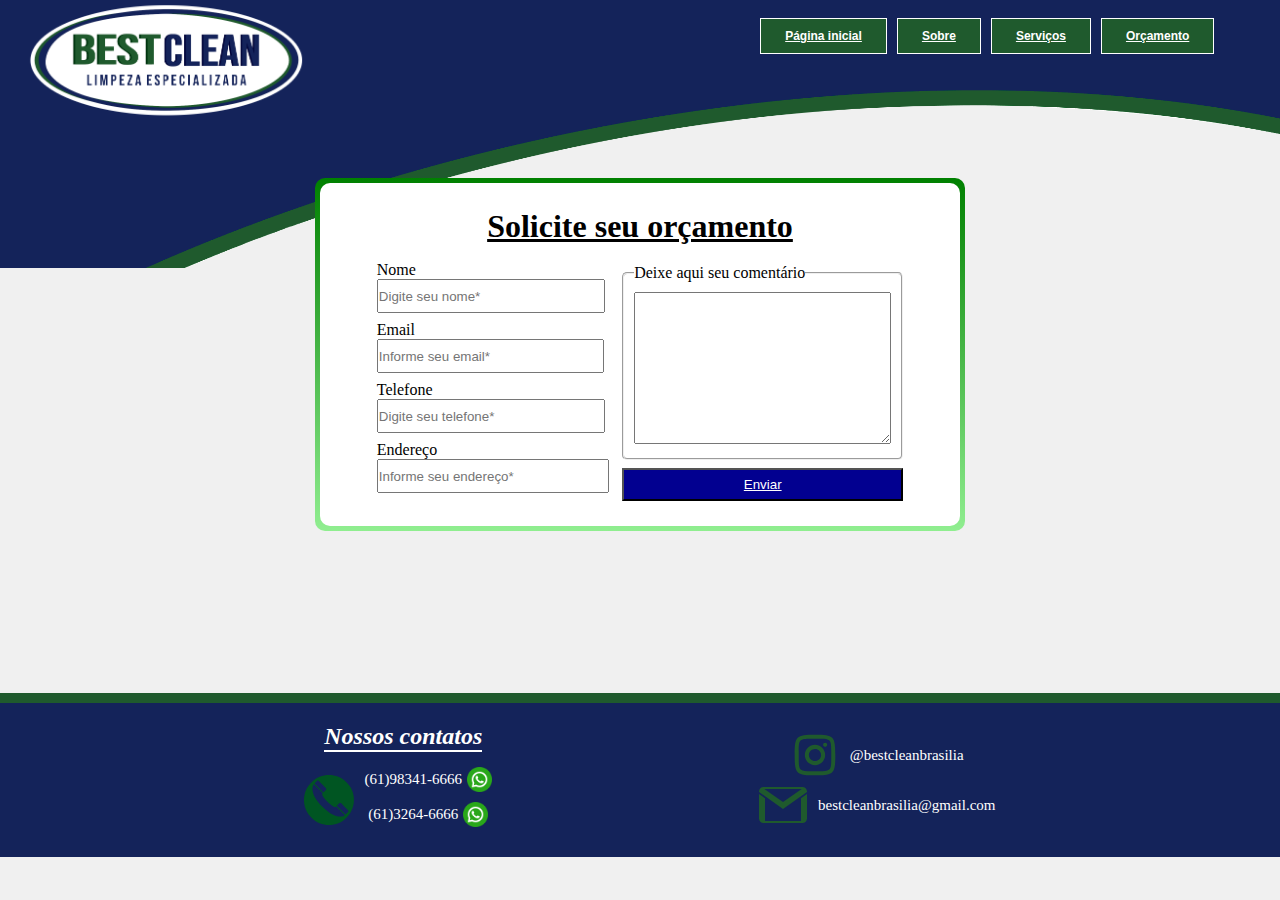
==== orcamento/index.html @ 3e4518a8 "Update index.html" ====
<!DOCTYPE html>
<html lang="PT-BR">
<head>
    <meta charset="UTF-8">
    <meta http-equiv="X-UA-Compatible" content="IE=edge">
    <meta name="viewport" content="width=device-width, initial-scale=1.0">
    <link rel="shortcut icon" href="../image/logo funde preenchido.png" type="image/x-icon">
    <link rel="stylesheet" href="./orcamento.css"/>
    <link rel="stylesheet" href="../styles/top.css">
    <link rel="stylesheet" href="../styles/footer.css">
    <title>Best Clean Brasília</title>
</head>
<body>
    <header>
        <a href="../index.html">
            <img src="../image/logo2.png" alt="Logo do Best Clean Brasília" id="logo">
        </a>
        <nav>
            <ul>
                <li>
                    <button class="nav_button">
                        <span>
                            <a href="../index.html">
                                Página inicial
                            </a>
                        </span>
                    </button>
                </li>
                <li>
                    <button class="nav_button">
                        <span>
                            <a href="../sobre/">Sobre</a>
                        </span>
                    </button>
                </li>
                <li>
                    <button class="nav_button">
                        <span>
                            <a href="../servicos/">Serviços</a>
                        </span>
                    </button>
                </li>
                <li>
                    <button class="nav_button">
                        <span>
                            <a href="#">Orçamento</a>
                        </span>
                    </button>
                </li>
            </ul>
        </nav>
    </header>
    <main>
        <div id="cont">
            <div class="container">
                <h1>Solicite seu orçamento</h1>
                <form action="https://formsubmit.co/yagovictorbotafogo@gmail.com" method="POST">
                    <input type="hidden" name="_next" value="http://127.0.0.1:5500/orcamentoSucesso.html">
                    <input type="hidden" name="_subject" value="Novo orçamento - Best Clean Brasília">
                    <div class="esquerda_form">
                            <div id="inputs_form">
                                <fieldset>
                                    <label for="nome">Nome</label>
                                    <input type="text" name="nome" id="name" placeholder="Digite seu nome*" required>
                                </fieldset>
                                
                                <fieldset>
                                    <label for="email">Email</label>
                                    <input type="email" name="email" id="email" placeholder="Informe seu email*" required>    
                                </fieldset>
                    
                                <fieldset>
                                    <label for="tel">Telefone</label>
                                    <input type="tel" name="tel" id="tel" placeholder="Digite seu telefone*" required>
                                </fieldset>
                                
                                <fieldset>
                                    <label for="address">Endereço</label>
                                    <input type="text" name="address" id="address" placeholder="Informe seu endereço*" required>
                                </fieldset>
                            </div>
                
                        </div>
                        <div class="direita_form">
                            <div class="mensagem" id="msg">
                                <fieldset class="mensagem" id="message" style="border-style:groove;">
                                    <legend>Deixe aqui seu comentário</legend>
                                    <textarea name="mensagem" id="mensagem" cols="30" rows="10" style="resize: vertical"></textarea>
                            </fieldset>
                        </div>
                        <input type="submit" value="Enviar">
                    </div>
                </form>
            </div>
        </div>
    </main>
    <noscript>
        <a href="https://wa.me/5561983416666?text=Ol%C3%A1+%F0%9F%91%8B.+Gostaria+de+realizar+um+or%C3%A7amento%21+" 
        id="wpp_link" target="_blank" class="active">
            <img src="../image/whatsapp.png" alt="link para whatsapp"/>
        </a>
    </noscript>
    <a href="https://wa.me/5561983416666?text=Ol%C3%A1+%F0%9F%91%8B.+Gostaria+de+realizar+um+or%C3%A7amento%21+" 
    id="wpp_link" target="_blank">
        <img src="../image/whatsapp.png" alt="link para whatsapp"/>
    </a>
    <footer>
        <address>
            <div class="addr right_addr">
                <h3>Nossos contatos</h3>
                <div id="tel_container">
                    <span 
                    id="tel_link" target="_blank" class="address tel">
                        <abbr title="Ligue para nós">
                            <img src="../image/tel.svg" class="telefone">
                        </abbr>
                        <div id="nums">
                            <a href="tel:(61)98341-6666" class="num" target="_blank">
                                <p id="num-1"><abbr title="Clique para ligar">(61)98341-6666</abbr></p>
                                <img src="../image/whatsapp.png" alt="">
                            </a>
                            <a href="tel:(61)3264-6666" class="num" target="_blank">
                                <p id="num-2"><abbr title="Clique para ligar">(61)3264-6666</abbr></p>
                                <img src="../image/whatsapp.png" alt="">
                            </a>
                        </div>
                    </span>
                </div>
            </div>

            <div class="addr left_addr">
                <div id="insta_container">
                    <a href="https://www.instagram.com/bestcleanbrasilia" 
                    class="address insta" id="insta_link" target="_blank">
    
                        <img src="../image/instagram.svg" alt="Logo instagram" id="logo_insta" />
                        <p>@bestcleanbrasilia</p>
    
                    </a>
                </div>
                
                <div id="gmail_container">
                    <a href="" 
                    class="address gmail" id="gmail_link" target="_blank">
    
                        <img src="../image/gmail-logo.svg" alt="Logo Gmail">
                        <p>bestcleanbrasilia@gmail.com</p>
    
                    </a>
    
                </div>
            </div>
        </address>
    </footer>

    <script src="../js/script.js"></script>
</body>
</html>
---- orcamento/orcamento.css ----
body{
    background-color: rgb(240, 240, 240);
}
main{
    display: flex;
    flex-direction: column;
    align-items: center;
    justify-content: center;
    position: relative;
    top:-10vh;
    margin-bottom: 8vh;
}
#cont{
    width: 50%;
    display: flex;
    align-items: center;
    justify-content: center;
    padding: 5px;
    background-image: linear-gradient(to bottom, green, lightgreen);
    border-radius: 10px;
}
.container{
    display: flex;
    justify-content: center;
    align-items: center;
    flex-direction: column;
    background-color: white;
    width: 100%;
    height: 100%;
    padding: 20px 20px;
    border: 5px solid transparent;
    border-image-slice: 1;
    border-radius: 10px;
}

h1{
    text-decoration: underline .1em solid black;
    margin-bottom: .5em;
}

form{
    display: flex;
    flex-direction: row;
    align-items: flex-end;
}
fieldset{
    border-radius: 5px;
    border-style: hidden;
    margin-bottom: .5em;
}
#message{
    padding: 10px;
}
input[type=submit]{
    width: 100%;
    height: 2.5em;
    background-color: #020090;;
    color: white;
    text-decoration: underline solid white 1px;
    cursor: pointer;
}
input{
    height: 30px;
    width: 100%;
}

#tel, #address{
    width: 93%;
}
#inputs_form{
    display: flex;
    align-items: flex-start;
    justify-content: flex-start;
    flex-direction: column;
}
---- styles/top.css ----
*{
    margin: 0;
    padding: 0;
}
body{
    overflow-x: hidden;
}
header{
    background-repeat: no-repeat;
    background-image: url("../image/parte_cima.png");
    background-size: 100vw 40vh;
    display: flex;
    flex-direction: row;
}

nav{
    position: relative;
    left: 37vw;
}

nav ul{
    display: flex;
    flex-direction: row;
    list-style: none;
    align-items: flex-end;
}

nav li{
    display: block;
    margin: 0 5px 0 5px;
}

header #logo{
    position: relative;
    width: 22vw;
    top:-8vh;
    left: 2vw;
}

nav .nav_button{
    top: 1.5em;

    background: #1F5A2D;
    border: solid white 1.8px;
    
    text-align: center; 
    font-family: arial, sans-serif;
    font-weight: bold;
    font-size: 12px;
    
    overflow: hidden;
    position: relative;
}

nav .nav_button span a{
    display: inline-block;
    position: relative;
    padding: 10px 24px; 
}

nav .nav_button::before{
    content: "";
    width: 0%;
    height: 100%;
    background-color: #020090;
    position: absolute;
    left: 0;
    bottom: 0px;
    z-index: 0;
    transition: all .8s;
}

nav .nav_button span a{
    z-index: 1;
    color: white;
}

nav .nav_button:hover::before {
    width: 100%;
}
---- styles/footer.css ----
footer{
    border-top: 10px solid #1F5A2D;
    background-color: #14235A;
    position: relative;
    display: flex;
    align-items: center;
    justify-content: center;
    flex-direction: column;
    padding: 20px 10px;
    width: 100vw;
}

footer h3{
    color: white;
    font-size: 24px;
    margin-bottom: 15px;
    border-bottom: 2px solid white;
}

/*Address*/
address{
    display: flex;
    flex-direction: row;
}
.addr{
    margin: 0 10vw;
    display: flex;
    flex-direction: column;
    justify-content: center;
    align-items: center;
}

.address{
    display: flex;
    flex-direction: row;
    align-items: center;
    color: white;
    text-decoration: none;
    font-style: normal;
    font-size: 15px;
    transition: all .3s ease-in;
}
.address:hover{
    font-size: 18px;
    text-decoration: underline white;
}


.address img{
    width: 50px;
    margin-right: 10px;
}
/*-----------------------*/

/*Modificando telefone*/
#tel_link{
    display: flex;
    flex-direction: row;
}
.telefone{
    transform: rotateZ(-45deg);
    width: 70px;
}
#nums a{
    color: white;
    display: flex;
    flex-direction: row;
    font-size: 15px;
    text-decoration: none;
}
.num {
    display: flex;
    align-items: center;
    justify-content: center;
    flex-direction: row;
    margin-bottom: 10px;
}
.num img{
    width: 25px;
    height: 25px;
    margin-left: 5px;
}
.num p{
    transition: all .3s ease-in;
}

#num-1:hover{
    font-size: 18px;
}
#num-2:hover{
    font-size: 18px;
}
abbr{
    text-decoration: none;
}

/*Link wpp*/
#wpp_link img{
    user-select: none;
    width: 70px;
    height: 70px;
    position: fixed;
    right:40px;
    bottom: 40px;
    padding: 10px;
    border-radius: 30px;
    opacity: 0;
    transition: all .3s;
    z-index: 3;
}
#wpp_link.active img{
    opacity: 1;
    user-select: none;
}
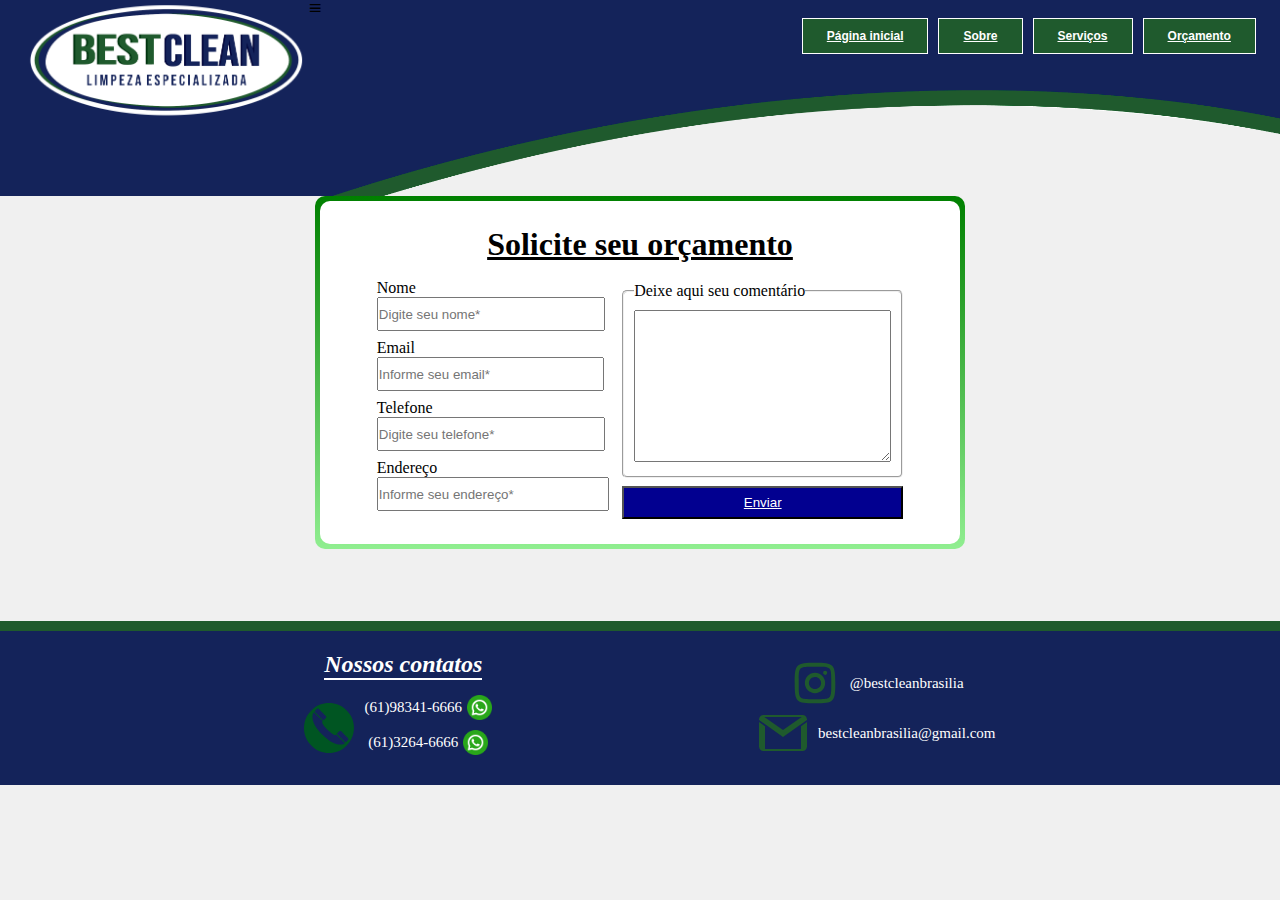
==== commit 13805706: "bestcleanbrasilia" ====
--- a/orcamento/index.html
+++ b/orcamento/index.html
@@ -8,14 +8,16 @@
     <link rel="stylesheet" href="./orcamento.css"/>
     <link rel="stylesheet" href="../styles/top.css">
     <link rel="stylesheet" href="../styles/footer.css">
+    <link href='https://cdn.jsdelivr.net/npm/boxicons@2.0.5/css/boxicons.min.css' rel='stylesheet'>
     <title>Best Clean Brasília</title>
 </head>
 <body>
     <header>
-        <a href="../index.html">
-            <img src="../image/logo2.png" alt="Logo do Best Clean Brasília" id="logo">
+        <a href="/index.html" class="logo">
+            <img src="/image/logo2.png" alt="Logo do Best Clean Brasília" id="logo">
         </a>
-        <nav>
+        <i class='bx bx-menu header__toggle' id="header-toggle"></i>
+        <nav id="nav-menu">
             <ul>
                 <li>
                     <button class="nav_button">
@@ -154,5 +156,6 @@
     </footer>
 
     <script src="../js/script.js"></script>
+    <script src="../js/dropdown.js"></script>
 </body>
 </html>
--- a/orcamento/orcamento.css
+++ b/orcamento/orcamento.css
@@ -7,7 +7,7 @@
     align-items: center;
     justify-content: center;
     position: relative;
-    top:-10vh;
+    maring-top:-10vh;
     margin-bottom: 8vh;
 }
 #cont{
@@ -72,4 +72,24 @@
     align-items: flex-start;
     justify-content: flex-start;
     flex-direction: column;
+}
+
+
+@media (max-width:1105px){
+    form{
+        flex-direction: column;
+    }
+    main{
+        margin-top: 40px;
+    }
+}
+@media (max-width:900px){
+    #cont{
+        width: 90%;
+    }
+}
+@media (max-width:360px){
+    .container{
+        width: 70vw;
+    }
 }--- a/styles/top.css
+++ b/styles/top.css
@@ -12,12 +12,13 @@
     display: flex;
     flex-direction: row;
 }
-
 nav{
     position: relative;
-    left: 37vw;
+    margin-left: 37vw;
 }
-
+i{
+  display: none;
+}
 nav ul{
     display: flex;
     flex-direction: row;
@@ -30,11 +31,15 @@
     margin: 0 5px 0 5px;
 }
 
+.logo{
+    position: relative;
+    margin-left: 2vw;
+    margin-top: -8vh;
+
+}
 header #logo{
     position: relative;
     width: 22vw;
-    top:-8vh;
-    left: 2vw;
 }
 
 nav .nav_button{
@@ -77,4 +82,117 @@
 
 nav .nav_button:hover::before {
     width: 100%;
+}
+
+@media (max-width: 900px){
+    *{
+        margin: 0;
+        padding: 0;
+    }
+    body{
+        overflow-x: hidden;
+    }
+    header{
+        height: 25vh;
+        background-image: none;
+        border-bottom: 10px solid #1F5A2D;
+        background-color: #14235A;
+        display: flex;
+        flex-direction: row;
+        justify-content: space-between;
+        align-items: center;
+    }
+    
+    i{
+        display: inline;
+        font-size: 2.5rem;
+        cursor: pointer;
+        margin: 10px 10px 0 0 ;
+        position: relative;
+        top: 0vh;
+        color: white;
+    }
+    
+    nav{
+        position: fixed;
+        top: 0%;
+        left: -100%;
+        background-color: rgb(225, 226, 226);
+        width: 60%;
+        height: 100vh;
+        padding: 2rem 0;
+        z-index: 999999;
+        transition: .5s;
+        overflow: auto;
+        display: flex;
+    }
+    
+    nav ul{
+        display: flex;
+        flex-direction: column;
+        list-style: none;
+        align-items: flex-start;
+        margin-left: 15%;
+    }
+    
+    nav li{
+        display: block;
+        margin: 0px 0px 10px 0px;
+    }
+    
+    .logo{
+        position: relative;
+        margin-left: 5vw;
+        margin-top: 2vh;
+    }
+    
+    .show{
+        left: -40%;
+    }
+    
+    header #logo{
+        width: 30vw;
+    }
+    
+    nav .nav_button{
+        top: 1.5em;
+    
+        background: #1F5A2D;
+        border: solid white 1.8px;
+        
+        text-align: center; 
+        font-family: arial, sans-serif;
+        font-weight: bold;
+        font-size: 12px;
+        
+        overflow: hidden;
+        position: relative;
+    }
+    
+    nav .nav_button span a{
+        display: inline-block;
+        position: relative;
+        padding: 10px 24px; 
+    }
+    
+    nav .nav_button::before{
+        content: "";
+        width: 0%;
+        height: 100%;
+        background-color: #020090;
+        position: absolute;
+        left: 0;
+        bottom: 0px;
+        z-index: 0;
+        transition: all .8s;
+    }
+    
+    nav .nav_button span a{
+        z-index: 1;
+        color: white;
+    }
+    
+    nav .nav_button:hover::before {
+        width: 100%;
+    }
 }--- a/styles/footer.css
+++ b/styles/footer.css
@@ -111,4 +111,9 @@
 #wpp_link.active img{
     opacity: 1;
     user-select: none;
+}
+@media (max-width:600px){
+    address{
+        flex-direction: column;
+    }
 }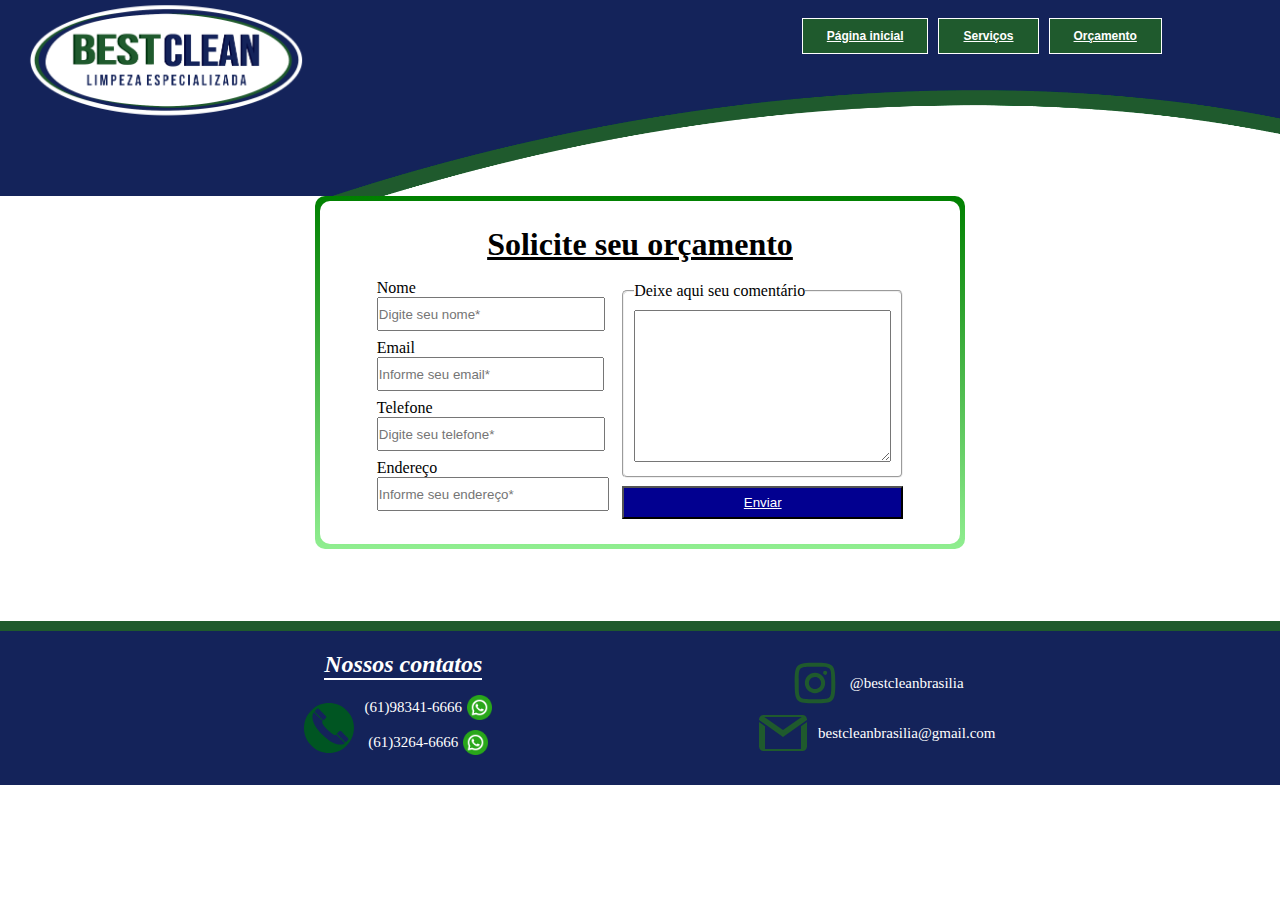
==== commit 6cb89978: "bestcleanbrasilia" ====
--- a/orcamento/index.html
+++ b/orcamento/index.html
@@ -13,8 +13,8 @@
 </head>
 <body>
     <header>
-        <a href="/index.html" class="logo">
-            <img src="/image/logo2.png" alt="Logo do Best Clean Brasília" id="logo">
+        <a href="../index.html" class="logo">
+            <img src="../image/logo2.png" alt="Logo do Best Clean Brasília" id="logo">
         </a>
         <i class='bx bx-menu header__toggle' id="header-toggle"></i>
         <nav id="nav-menu">
@@ -25,13 +25,6 @@
                             <a href="../index.html">
                                 Página inicial
                             </a>
-                        </span>
-                    </button>
-                </li>
-                <li>
-                    <button class="nav_button">
-                        <span>
-                            <a href="../sobre/">Sobre</a>
                         </span>
                     </button>
                 </li>
@@ -56,8 +49,8 @@
         <div id="cont">
             <div class="container">
                 <h1>Solicite seu orçamento</h1>
-                <form action="https://formsubmit.co/yagovictorbotafogo@gmail.com" method="POST">
-                    <input type="hidden" name="_next" value="http://127.0.0.1:5500/orcamentoSucesso.html">
+                <form method="POST" action="https://formsubmit.co/24c7c37ead4331068dc739bf3f2f5af7">
+                    <input type="hidden" name="_next" value="https://badl0rd.github.io/best-clean-brasilia/orcamentoSucesso.html">
                     <input type="hidden" name="_subject" value="Novo orçamento - Best Clean Brasília">
                     <div class="esquerda_form">
                             <div id="inputs_form">
--- a/styles/top.css
+++ b/styles/top.css
@@ -2,8 +2,12 @@
     margin: 0;
     padding: 0;
 }
+html{
+    overflow-x: hidden;
+}
 body{
     overflow-x: hidden;
+    background-color: white;
 }
 header{
     background-repeat: no-repeat;
@@ -17,7 +21,7 @@
     margin-left: 37vw;
 }
 i{
-  display: none;
+  visibility: hidden;
 }
 nav ul{
     display: flex;
@@ -85,13 +89,6 @@
 }
 
 @media (max-width: 900px){
-    *{
-        margin: 0;
-        padding: 0;
-    }
-    body{
-        overflow-x: hidden;
-    }
     header{
         height: 25vh;
         background-image: none;
@@ -101,6 +98,7 @@
         flex-direction: row;
         justify-content: space-between;
         align-items: center;
+        width: 100vw;
     }
     
     i{
@@ -111,6 +109,7 @@
         position: relative;
         top: 0vh;
         color: white;
+        visibility: visible;
     }
     
     nav{
@@ -137,7 +136,7 @@
     
     nav li{
         display: block;
-        margin: 0px 0px 10px 0px;
+        margin: 30px 0px 10px 0px;
     }
     
     .logo{
@@ -157,8 +156,8 @@
     nav .nav_button{
         top: 1.5em;
     
-        background: #1F5A2D;
-        border: solid white 1.8px;
+        background: #1f5a2d00;
+        border: solid white 0px;
         
         text-align: center; 
         font-family: arial, sans-serif;
@@ -172,27 +171,23 @@
     nav .nav_button span a{
         display: inline-block;
         position: relative;
-        padding: 10px 24px; 
+        padding: 10px; 
     }
     
     nav .nav_button::before{
         content: "";
-        width: 0%;
-        height: 100%;
-        background-color: #020090;
-        position: absolute;
-        left: 0;
-        bottom: 0px;
-        z-index: 0;
-        transition: all .8s;
+        display: none;
     }
     
     nav .nav_button span a{
         z-index: 1;
-        color: white;
+        font-size: 1.2em;
+        color: #020090;
+        transition: all .3s ease-in;
     }
-    
-    nav .nav_button:hover::before {
-        width: 100%;
+    nav .nav_button span a:hover{
+        font-size: 1.4em;
+        transition: all .3s ease-in;
     }
+
 }--- a/styles/footer.css
+++ b/styles/footer.css
@@ -1,4 +1,5 @@
 footer{
+    overflow: hidden;
     border-top: 10px solid #1F5A2D;
     background-color: #14235A;
     position: relative;
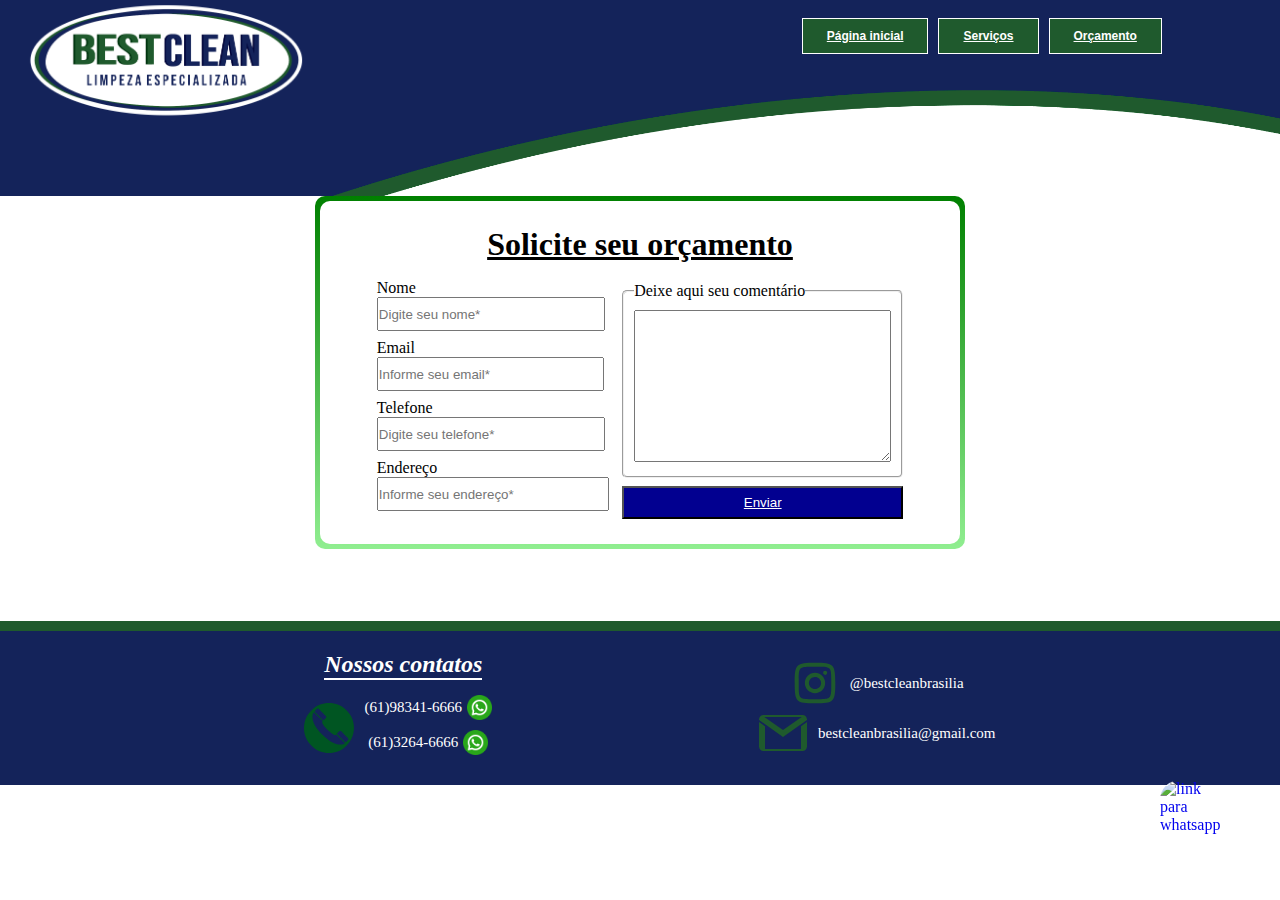
==== commit 38bc1649: "Update index.html" ====
--- a/orcamento/index.html
+++ b/orcamento/index.html
@@ -49,7 +49,7 @@
         <div id="cont">
             <div class="container">
                 <h1>Solicite seu orçamento</h1>
-                <form method="POST" action="https://formsubmit.co/24c7c37ead4331068dc739bf3f2f5af7">
+                <form method="POST" action="https://formsubmit.co/bestcleanbrasilia@gmail.com">
                     <input type="hidden" name="_next" value="https://badl0rd.github.io/best-clean-brasilia/orcamentoSucesso.html">
                     <input type="hidden" name="_subject" value="Novo orçamento - Best Clean Brasília">
                     <div class="esquerda_form">
@@ -89,15 +89,9 @@
             </div>
         </div>
     </main>
-    <noscript>
-        <a href="https://wa.me/5561983416666?text=Ol%C3%A1+%F0%9F%91%8B.+Gostaria+de+realizar+um+or%C3%A7amento%21+" 
-        id="wpp_link" target="_blank" class="active">
-            <img src="../image/whatsapp.png" alt="link para whatsapp"/>
-        </a>
-    </noscript>
     <a href="https://wa.me/5561983416666?text=Ol%C3%A1+%F0%9F%91%8B.+Gostaria+de+realizar+um+or%C3%A7amento%21+" 
-    id="wpp_link" target="_blank">
-        <img src="../image/whatsapp.png" alt="link para whatsapp"/>
+    id="wpp_link" target="_blank" class="active">
+        <img src="image/whatsapp.png" alt="link para whatsapp"/>
     </a>
     <footer>
         <address>
@@ -148,7 +142,6 @@
         </address>
     </footer>
 
-    <script src="../js/script.js"></script>
     <script src="../js/dropdown.js"></script>
 </body>
 </html>
--- a/orcamento/orcamento.css
+++ b/orcamento/orcamento.css
@@ -7,7 +7,6 @@
     align-items: center;
     justify-content: center;
     position: relative;
-    maring-top:-10vh;
     margin-bottom: 8vh;
 }
 #cont{
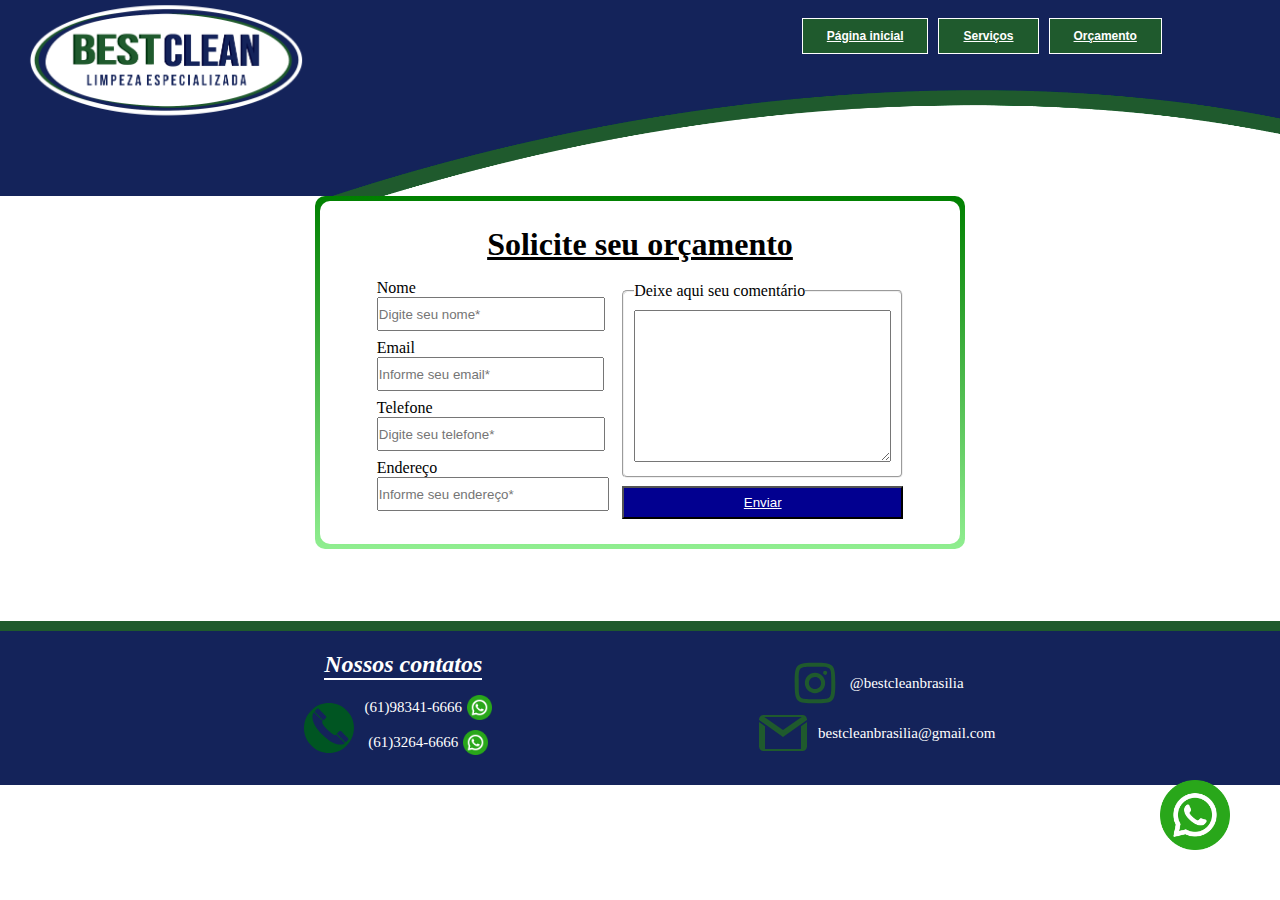
==== commit d6e67d49: "Update index.html" ====
--- a/orcamento/index.html
+++ b/orcamento/index.html
@@ -91,7 +91,7 @@
     </main>
     <a href="https://wa.me/5561983416666?text=Ol%C3%A1+%F0%9F%91%8B.+Gostaria+de+realizar+um+or%C3%A7amento%21+" 
     id="wpp_link" target="_blank" class="active">
-        <img src="image/whatsapp.png" alt="link para whatsapp"/>
+        <img src="../image/whatsapp.png" alt="link para whatsapp"/>
     </a>
     <footer>
         <address>
